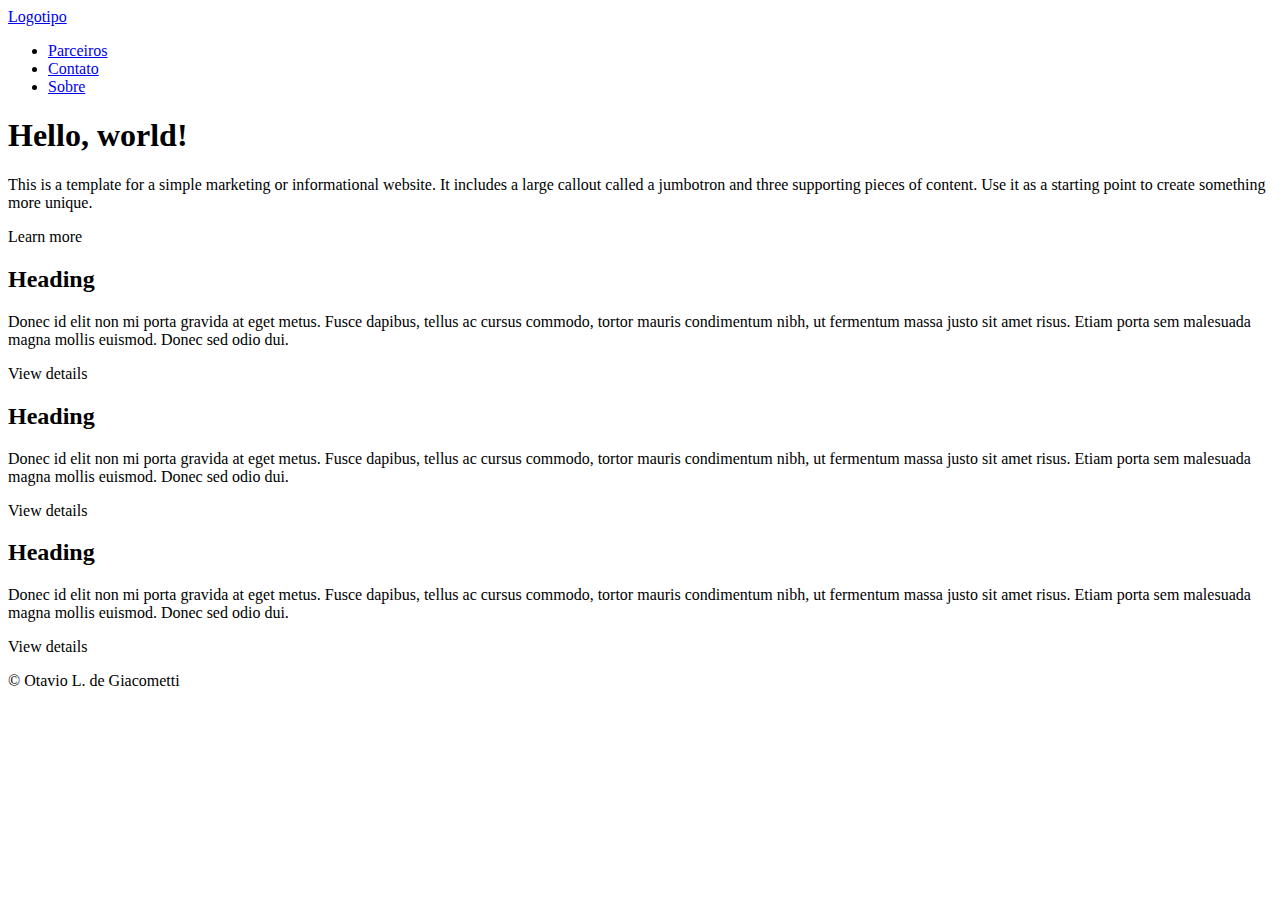
==== exercicio01/index.html @ f26c2ce4 "asdad" ====
<!DOCTYPE html>
<html lang="pt-br">
  <head>
    <meta charset="UTF-8" />
    <meta name="viewport" content="width=device-width, initial-scale=1" />
    <title>TITULO AQUI</title>
    <meta name="description" content="DESCRICAO AQUI" />
    <meta name="author" content="SEU_NOME" />
    <link rel="stylesheet" href="style.css" />

    <link rel="stylesheet" href="style.css" />
  </head>

  <body>
    <nav class="navbar clearfix">
      <a href="#" class="logo">Logotipo</a>
      <div id="menu">
        <ul>
          <li class="menu-item">
            <a class="menu-link" href="#">Parceiros</a>
          </li>
          <li class="menu-item">
            <a class="menu-link" href="#">Contato</a>
          </li>
          <li class="menu-item">
            <a class="menu-link" href="#">Sobre</a>
          </li>
        </ul>
      </div>
    </nav>

    <main>
      <div class="jumbotron">
        <div class="container clearfix">
          <h1>Hello, world!</h1>
          <p>
            This is a template for a simple marketing or informational website.
            It includes a large callout called a jumbotron and three supporting
            pieces of content. Use it as a starting point to create something
            more unique.
          </p>
          <p>
            <a class="btn btn-primary">Learn more</a>
          </p>
        </div>
      </div>

      <div class="container clearfix">
        <div class="linha">
          <div class="coluna">
            <h2>Heading</h2>
            <p>
              Donec id elit non mi porta gravida at eget metus. Fusce dapibus,
              tellus ac cursus commodo, tortor mauris condimentum nibh, ut
              fermentum massa justo sit amet risus. Etiam porta sem malesuada
              magna mollis euismod. Donec sed odio dui.
            </p>
            <p>
              <a class="btn btn-small btn-secondary">View details</a>
            </p>
          </div>
          <div class="coluna">
            <h2>Heading</h2>
            <p>
              Donec id elit non mi porta gravida at eget metus. Fusce dapibus,
              tellus ac cursus commodo, tortor mauris condimentum nibh, ut
              fermentum massa justo sit amet risus. Etiam porta sem malesuada
              magna mollis euismod. Donec sed odio dui.
            </p>
            <p>
              <a class="btn btn-small btn-secondary">View details</a>
            </p>
          </div>
          <div class="coluna">
            <h2>Heading</h2>
            <p>
              Donec id elit non mi porta gravida at eget metus. Fusce dapibus,
              tellus ac cursus commodo, tortor mauris condimentum nibh, ut
              fermentum massa justo sit amet risus. Etiam porta sem malesuada
              magna mollis euismod. Donec sed odio dui.
            </p>
            <p>
              <a class="btn btn-small btn-secondary">View details</a>
            </p>
          </div>
        </div>
      </div>
    </main>

    <footer>
      <p>© Otavio L. de Giacometti</p>
    </footer>
  </body>
</html>
---- exercicio01/style.css ----
nav {
  display: block;
}
---- exercicio01/style.css ----
nav {
  display: block;
}
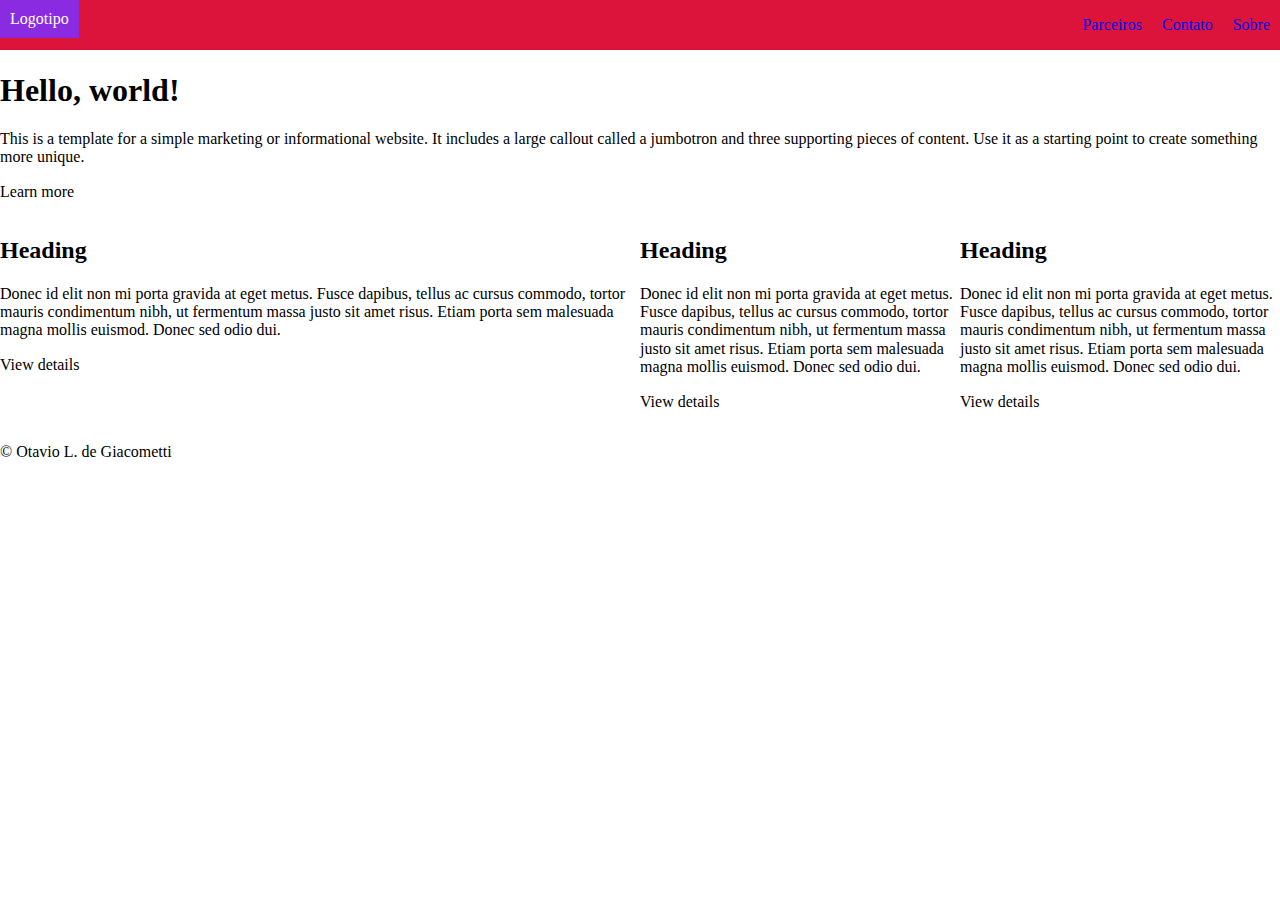
==== commit cd2d5d74: "hiuhuih" ====
--- a/exercicio01/index.html
+++ b/exercicio01/index.html
@@ -7,8 +7,7 @@
     <meta name="description" content="DESCRICAO AQUI" />
     <meta name="author" content="SEU_NOME" />
     <link rel="stylesheet" href="style.css" />
-
-    <link rel="stylesheet" href="style.css" />
+    <link rel="stylesheet" href="../normalize.css">
   </head>
 
   <body>
--- a/exercicio01/style.css
+++ b/exercicio01/style.css
@@ -1,3 +1,42 @@
-nav {
-  display: block;
+nav{
+    display: flex;
+    justify-content: space-between;
+    background-color: crimson;
+    text-decoration: none;
+
 }
+
+nav a
+{   
+    text-decoration: none;
+    padding: 10px;
+}
+
+nav a:hover
+{
+    color: white;
+    background-color: blueviolet;
+    height: 100%;
+}
+
+nav ul
+{   
+    display: flex;
+    list-style: none;
+    padding: 0;
+}
+
+.linha{
+    display: grid;
+    grid-template-columns: 2fr 1fr 1fr;
+    grid-template-areas: none;
+}
+.linha
+
+footer{
+    display: block;
+    float: left;
+}
+
+
+
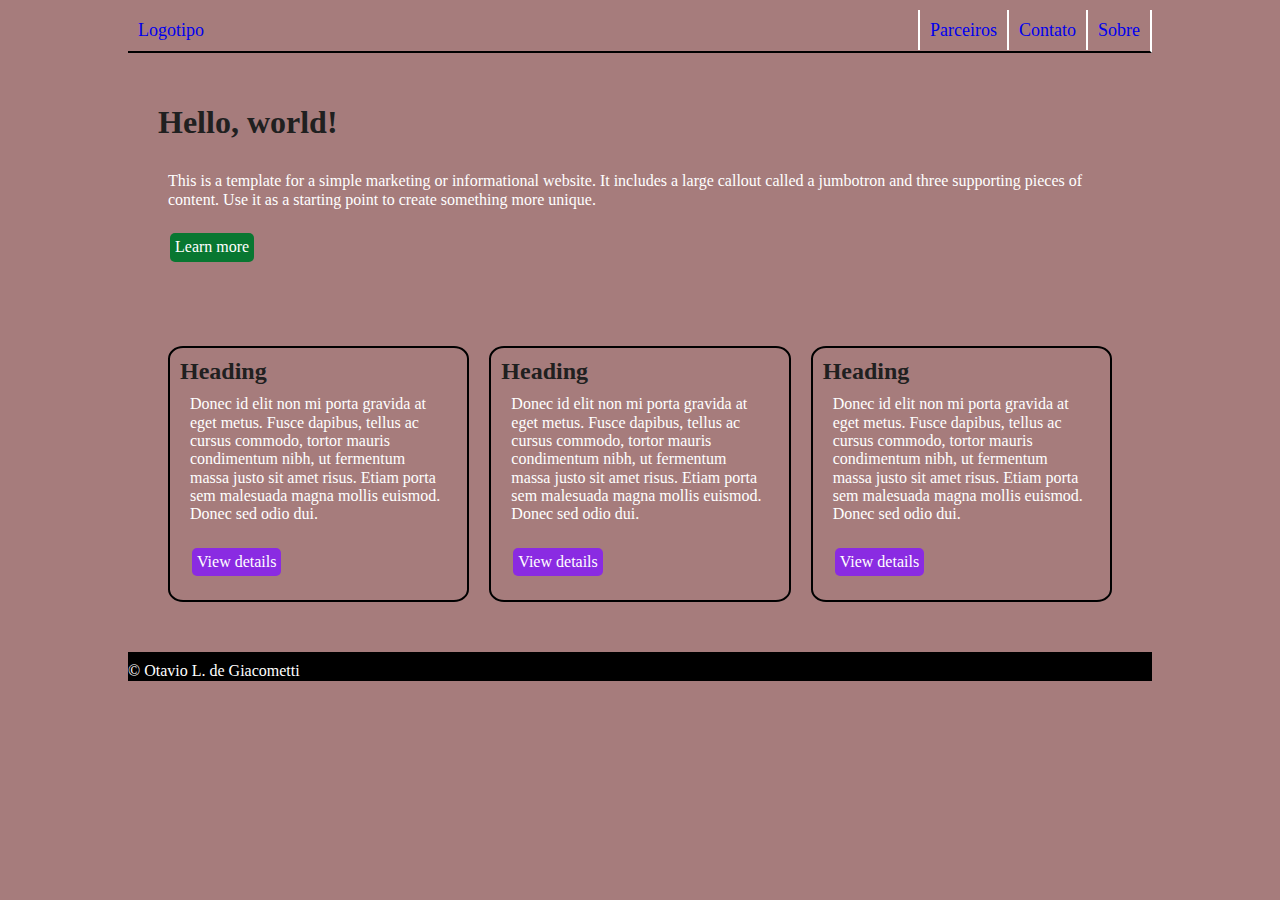
==== commit 4d6abc52: "Exercício 1 feito" ====
--- a/exercicio01/index.html
+++ b/exercicio01/index.html
@@ -8,6 +8,10 @@
     <meta name="author" content="SEU_NOME" />
     <link rel="stylesheet" href="style.css" />
     <link rel="stylesheet" href="../normalize.css">
+    <link rel="preconnect" href="https://fonts.googleapis.com">
+    <link rel="preconnect" href="https://fonts.gstatic.com" crossorigin>
+    <link href="https://fonts.googleapis.com/css2?family=Montserrat:ital,wght@0,100..900;1,100..900&display=swap" rel="stylesheet">
+
   </head>
 
   <body>
--- a/exercicio01/style.css
+++ b/exercicio01/style.css
@@ -1,15 +1,46 @@
+body {
+    padding-left: 10%;
+    padding-right: 10%;
+    padding-top: 10px;
+    flex-direction: column;
+}
+
+
+
 nav{
     display: flex;
     justify-content: space-between;
-    background-color: crimson;
+    background-color: auto;
     text-decoration: none;
-
+    font-size: large;
+    border-right: solid white 2px; 
+    border-bottom: 2px solid rgb(0, 0, 0);  
 }
 
 nav a
 {   
     text-decoration: none;
     padding: 10px;
+}
+
+nav li a
+{   
+    text-decoration: none;
+    padding: 10px;
+    border-left: solid white 2px;  
+}
+
+nav li
+{
+    display: inline;
+    justify-content: baseline;
+    padding-top: 10px;
+}
+nav ul
+{
+    display: flex;
+    list-style: none;
+    padding: 0;
 }
 
 nav a:hover
@@ -28,15 +59,91 @@
 
 .linha{
     display: grid;
-    grid-template-columns: 2fr 1fr 1fr;
+    grid-template-columns: 1fr 1fr 1fr;
     grid-template-areas: none;
 }
-.linha
 
 footer{
     display: block;
     float: left;
+    background-color: black;
+    padding: 0%;
+    padding-top: 10px;
+    margin-top: 10px;
+    margin-bottom: 0%;
+    justify-content: bottom;
 }
 
 
+main div{
+    display: inline-block;
+    justify-content: space-between;
+    padding: 10px;
+}
+main .container{
+    padding: 20px;
+}
+main div p{
+    padding: 10px;
+}
 
+main div h1{
+    color: rgb(32, 32, 32);
+}
+
+main div h2{
+    color: rgb(32, 32, 32);
+}
+
+.btn.btn-primary{
+    padding: 5px;
+    background-color: rgb(8, 119, 49);
+    color: white;
+    border: none;
+    border-radius: 5px;
+    cursor: pointer;
+    text-align: center;
+    text-decoration: none;
+    font-size: 16px;
+    margin: 4px 2px;
+    transition-duration: 0.8s;
+    transition-property: background-color, transform; /* Aplica a transição para essas propriedades */
+    transition: all 0.4s ease; /* Aplica a transição a todas as propriedades */
+    display: inline-block; /* Garante que o botão se comporte corretamente com o transform */
+}
+
+/* Efeito de animação ao passar o cursor */
+.btn.btn-primary:hover {
+    background-color: rgb(6, 95, 39); /* Muda a cor de fundo */
+    transform: scale(1.1); /* Aumenta o tamanho do botão ligeiramente */
+}
+
+.btn.btn-small.btn-secondary{
+    padding: 5px;
+    background-color: blueviolet;
+    color: white;
+    border: none;
+    border-radius: 5px;
+    cursor: pointer;
+    text-align: center;
+    text-decoration: none;
+    font-size: 16px;
+    margin: 4px 2px;
+    transition-duration: 800ms;
+    transition-property: background-color, transform;
+    transition: all 0.4s ease; /* Aplica a transição a todas as propriedades */
+    display: inline-block;
+}
+
+.btn.btn-small.btn-secondary:hover {
+    background-color: rgb(117, 25, 203); /* Muda a cor de fundo */
+    transform: scale(1); /* Aumenta o tamanho do botão ligeiramente */
+}
+
+.coluna{
+    display: inline-block;
+    padding: 10px;
+    border: solid 2px rgb(0, 0, 0);
+    border-radius: 5%;
+    margin: 10px;
+}